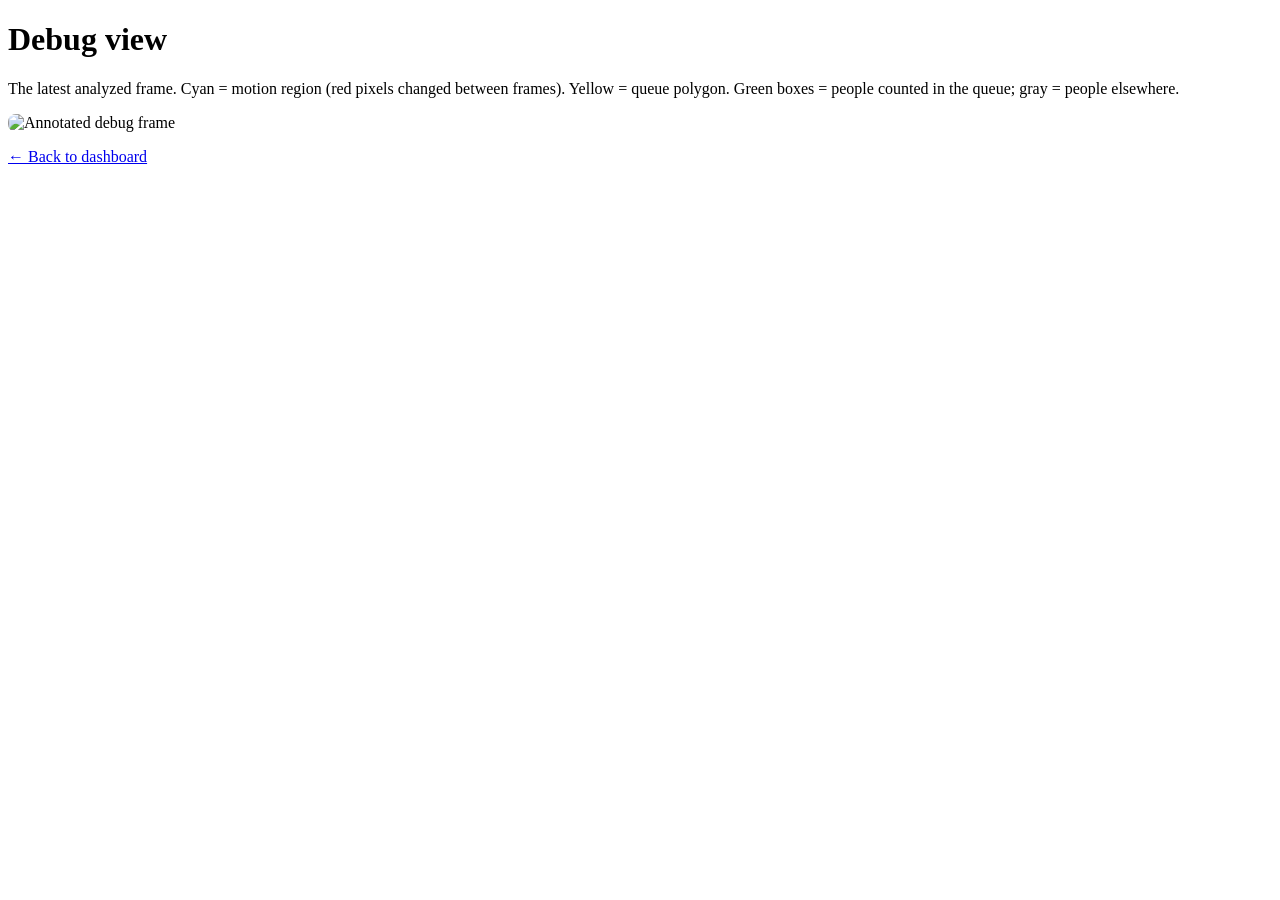
==== static/debug.html @ bb881426 "Gondola cam CV dashboard: motion, lift line, and weather from live stream" ====
<!doctype html>
<html lang="en" data-theme="dark">
<head>
  <meta charset="utf-8">
  <meta name="viewport" content="width=device-width, initial-scale=1">
  <title>Gondola CV — Debug</title>
  <link rel="stylesheet" href="https://cdn.jsdelivr.net/npm/@picocss/pico@2/css/pico.min.css">
  <style>img { width: 100%; border-radius: 8px; }</style>
</head>
<body>
  <main class="container">
    <hgroup>
      <h1>Debug view</h1>
      <p>The latest analyzed frame. Cyan = motion region (red pixels changed between frames).
         Yellow = queue polygon. Green boxes = people counted in the queue; gray = people elsewhere.</p>
    </hgroup>
    <img id="frame" src="/static/debug_frame.jpg" alt="Annotated debug frame">
    <p><a href="/">← Back to dashboard</a></p>
  </main>
  <script>
    setInterval(() => {
      document.getElementById("frame").src = "/static/debug_frame.jpg?" + Date.now();
    }, 15000);
  </script>
</body>
</html>
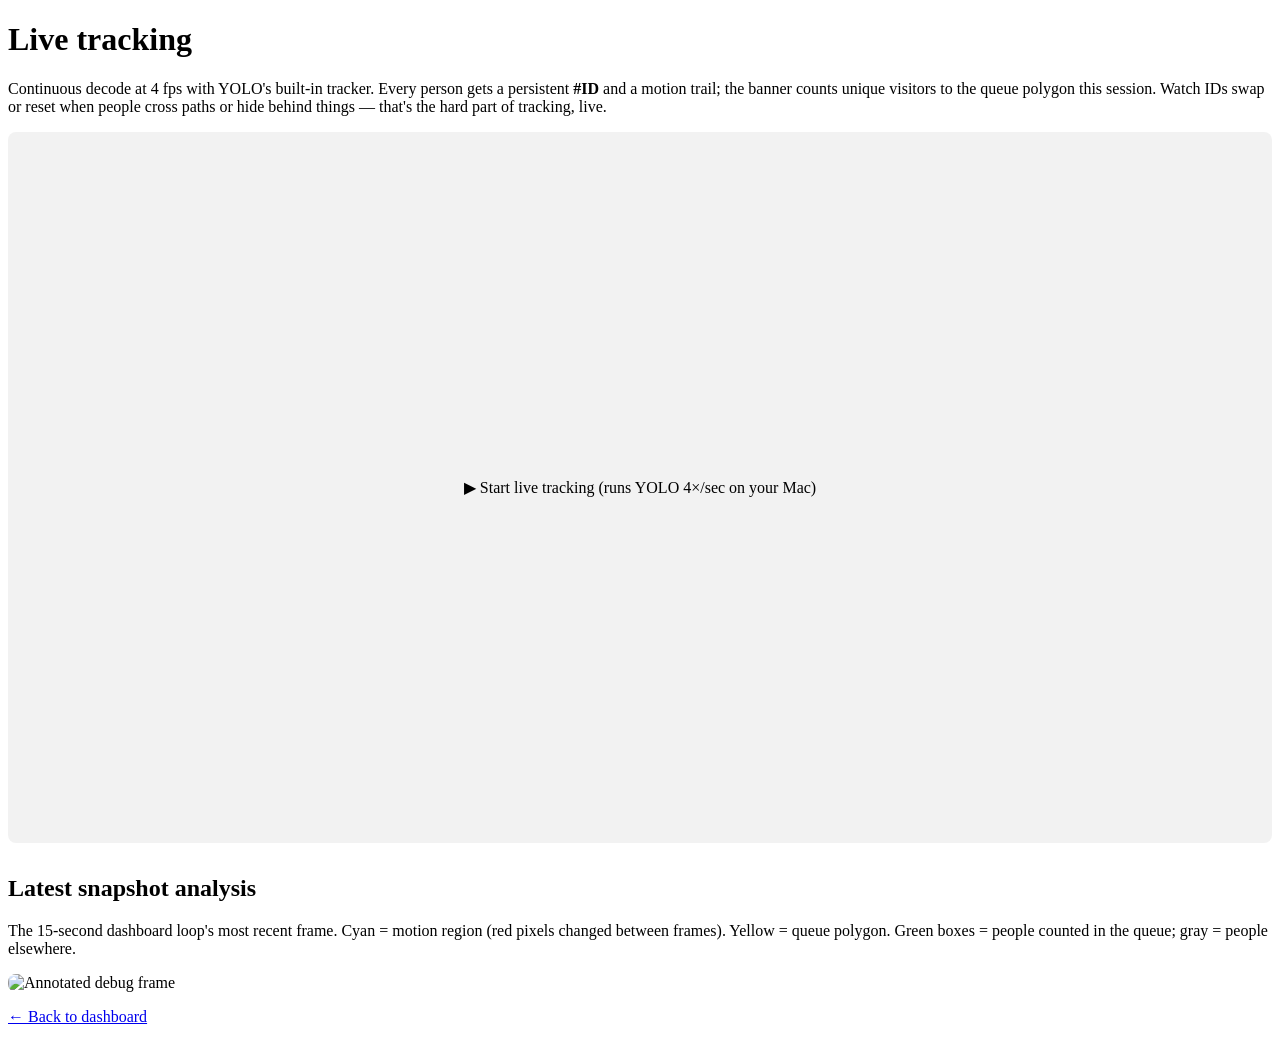
==== commit d12ede47: "Add real-time tracking mode: 4fps continuous decode, ByteTrack IDs, MJPEG live view" ====
--- a/static/debug.html
+++ b/static/debug.html
@@ -5,19 +5,46 @@
   <meta name="viewport" content="width=device-width, initial-scale=1">
   <title>Gondola CV — Debug</title>
   <link rel="stylesheet" href="https://cdn.jsdelivr.net/npm/@picocss/pico@2/css/pico.min.css">
-  <style>img { width: 100%; border-radius: 8px; }</style>
+  <style>
+    img { width: 100%; border-radius: 8px; }
+    .placeholder {
+      aspect-ratio: 16 / 9; display: flex; align-items: center;
+      justify-content: center; background: rgba(128,128,128,0.1);
+      border-radius: 8px; cursor: pointer;
+    }
+  </style>
 </head>
 <body>
   <main class="container">
     <hgroup>
-      <h1>Debug view</h1>
-      <p>The latest analyzed frame. Cyan = motion region (red pixels changed between frames).
-         Yellow = queue polygon. Green boxes = people counted in the queue; gray = people elsewhere.</p>
+      <h1>Live tracking</h1>
+      <p>Continuous decode at 4 fps with YOLO's built-in tracker. Every person
+         gets a persistent <strong>#ID</strong> and a motion trail; the banner counts
+         unique visitors to the queue polygon this session. Watch IDs swap or
+         reset when people cross paths or hide behind things &mdash; that's the hard
+         part of tracking, live.</p>
+    </hgroup>
+    <div id="live-placeholder" class="placeholder" onclick="startLive()">
+      <span>▶ Start live tracking (runs YOLO 4×/sec on your Mac)</span>
+    </div>
+    <img id="live" alt="Live tracking feed" style="display:none">
+
+    <hgroup style="margin-top:2rem">
+      <h2>Latest snapshot analysis</h2>
+      <p>The 15-second dashboard loop's most recent frame. Cyan = motion region
+         (red pixels changed between frames). Yellow = queue polygon. Green
+         boxes = people counted in the queue; gray = people elsewhere.</p>
     </hgroup>
     <img id="frame" src="/static/debug_frame.jpg" alt="Annotated debug frame">
     <p><a href="/">← Back to dashboard</a></p>
   </main>
   <script>
+    function startLive() {
+      document.getElementById("live-placeholder").style.display = "none";
+      const img = document.getElementById("live");
+      img.style.display = "block";
+      img.src = "/api/live-feed";
+    }
     setInterval(() => {
       document.getElementById("frame").src = "/static/debug_frame.jpg?" + Date.now();
     }, 15000);
